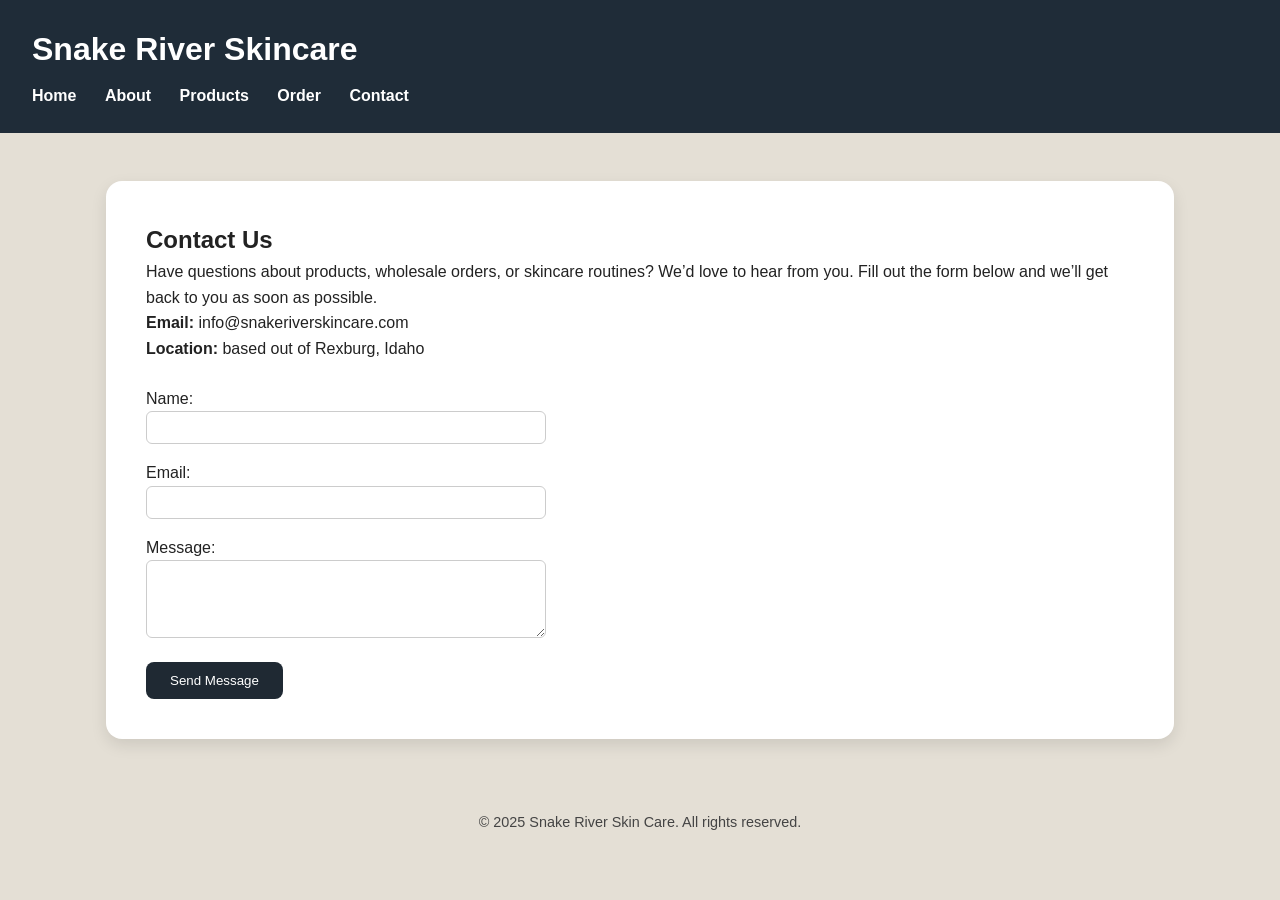
==== contact.html @ 82f56a9d "Add files via upload" ====
<!DOCTYPE html>
<html lang="en">
<head>
    <meta charset="UTF-8">
    <title>Contact – Snake River Skin Care</title>
    <link rel="stylesheet" href="stylesheet.css">
</head>
<body>
<header>
    <h1>Snake River Skincare</h1>
    <nav>
        <a href="index.html">Home</a>
        <a href="about.html">About</a>
        <a href="products.html">Products</a>
        <a href="order.html">Order</a>
        <a href="contact.html">Contact</a>
    </nav>
</header>

<main>
    <section class="hero-box">
        <h2>Contact Us</h2>
        <p>
            Have questions about products, wholesale orders, or skincare routines?
            We’d love to hear from you. Fill out the form below and we’ll get back
            to you as soon as possible.
        </p>

        <p><strong>Email:</strong> info@snakeriverskincare.com</p>
        <p><strong>Location:</strong> based out of Rexburg, Idaho</p>

        <form style="margin-top: 1.5rem;">
            <div style="margin-bottom: 1rem;">
                <label for="name">Name:</label><br>
                <input id="name" type="text" name="name"
                       style="width: 100%; max-width: 400px; padding: 0.5rem; border-radius: 6px; border: 1px solid #ccc;">
            </div>

            <div style="margin-bottom: 1rem;">
                <label for="email">Email:</label><br>
                <input id="email" type="email" name="email"
                       style="width: 100%; max-width: 400px; padding: 0.5rem; border-radius: 6px; border: 1px solid #ccc;">
            </div>

            <div style="margin-bottom: 1rem;">
                <label for="message">Message:</label><br>
                <textarea id="message" name="message" rows="4"
                          style="width: 100%; max-width: 400px; padding: 0.5rem; border-radius: 6px; border: 1px solid #ccc;"></textarea>
            </div>

            <button type="submit"
                    style="background-color: #1f2933; color: white; border: none; padding: 0.7rem 1.5rem; border-radius: 8px; cursor: pointer;">
                Send Message
            </button>
        </form>
    </section>
</main>

<footer>
    <p>&copy; 2025 Snake River Skin Care. All rights reserved.</p>
</footer>
</body>
</html>
---- stylesheet.css ----
* {
    margin: 0;
    padding: 0;
    box-sizing: border-box;
}

body {
    font-family: Arial, Helvetica, sans-serif;
    background-color: #e4dfd5;
    color: #222;
    line-height: 1.6;
}

main {
    max-width: 1100px;
    margin: 3rem auto;
    padding: 0 1rem;
}

header {
    background-color: #1f2c38;
    color: white;
    padding: 1.5rem 2rem;
}

header h1 {
    margin-bottom: 0.5rem;
}

nav a {
    color: white;
    text-decoration: none;
    margin-right: 1.5rem;
    font-weight: bold;
}

nav a:hover {
    text-decoration: underline;
}

.hero-wrapper {
    display: flex;
    align-items: center;
    justify-content: center;
    gap: 3rem;
    margin-bottom: 3rem;
}

.hero-logo-left-container {
    display: flex;
    align-items: center;
    justify-content: center;
}

.hero-logo-left {
    width: 220px;
    height: auto;
}

.hero-box {
    background-color: white;
    padding: 2.5rem;
    border-radius: 16px;
    box-shadow: 0 6px 16px rgba(0,0,0,0.1);
}

.hero {
    display: flex;
    align-items: center;
    gap: 2rem;
}

.bio {
    max-width: 420px;
}

.bio p {
    margin-bottom: 1rem;
}

.profile-pic-right {
    width: 180px;
    height: 230px;
    object-fit: cover;
    border-radius: 50% / 60%;
    border: 4px solid #adb9a1;
}


.products {
    background-color: white;
    padding: 2rem;
    border-radius: 12px;
    box-shadow: 0 4px 12px rgba(0,0,0,0.08);
}

.product {
    display: flex;
    gap: 1.5rem;
    margin-bottom: 2rem;
    align-items: center;
}

.product img {
    width: 120px;
    border-radius: 8px;
}

.product-link {
    text-decoration: none;
    color: inherit;
    display: block;
}

.product-link:hover .product {
    transform: scale(1.02);
    transition: transform 0.2s ease;
}


.pro1hero {
    display: flex;
    gap: 3rem;
    align-items: flex-start;
}


.product-main-image {
    width: 300px;
    border-radius: 10px;
    object-fit: cover;
}


.thumbnail-row {
    display: flex;
    gap: 0.75rem;
    margin-top: 0.75rem;
}

.thumbnail-row img {
    width: 90px;
    height: 60px;
    object-fit: cover;
    border-radius: 8px;
    border: 1px solid #ccc;
    cursor: pointer;
}


.pro1title {
    max-width: 420px;
}

.pro1title h2 {
    font-size: 2.8rem;
    margin-bottom: 0.4rem;
    font-weight: bold;
}

.price {
    font-size: 1.5rem;
    font-weight: bold;
    color: #1f2933;
    margin-bottom: 1rem;
}

.pro1details {
    margin-bottom: 1.5rem;
    font-size: 1rem;
    line-height: 1.6;
}


.product-options {
    margin: 1.5rem 0;
}

.option-box {
    background-color: #f7f5f1;
    padding: 1rem 1.25rem;
    border-radius: 14px;
    margin-bottom: 1rem;
}

.option-box h4 {
    margin-bottom: 0.5rem;
    font-size: 1.1rem;
    color: #1f2c38;
}

.option-box span {
    display: inline-block;
    background-color: white;
    padding: 0.35rem 0.8rem;
    margin: 0.3rem 0.4rem 0 0;
    border-radius: 999px;
    font-size: 0.9rem;
    border: 1px solid #ddd;
}

.mix-note {
    font-size: 0.95rem;
    color: #555;
    font-style: italic;
    margin-top: 0.5rem;
}


.how-to-use {
    max-width: 1000px;
    margin: 2rem auto;
    background-color: white;
    padding: 1.75rem 2rem;
    border-radius: 14px;
    box-shadow: 0 2px 6px rgba(0,0,0,0.05);
}

.how-to-use h3 {
    font-size: 1.4rem;
    margin-bottom: 0.5rem;
}

.how-to-use p {
    font-size: 1rem;
    line-height: 1.6;
}

footer {
    text-align: center;
    padding: 1.5rem;
    margin-top: 3rem;
    font-size: 0.9rem;
    color: #444;
}
.order-button {
    display: inline-block;
    margin-top: 1.5rem;
    padding: 0.75rem 1.75rem;
    background-color: #1f2c38;
    color: white;
    text-decoration: none;
    border-radius: 999px;
    font-weight: bold;
}

.order-button:hover {
    opacity: 0.9;
}
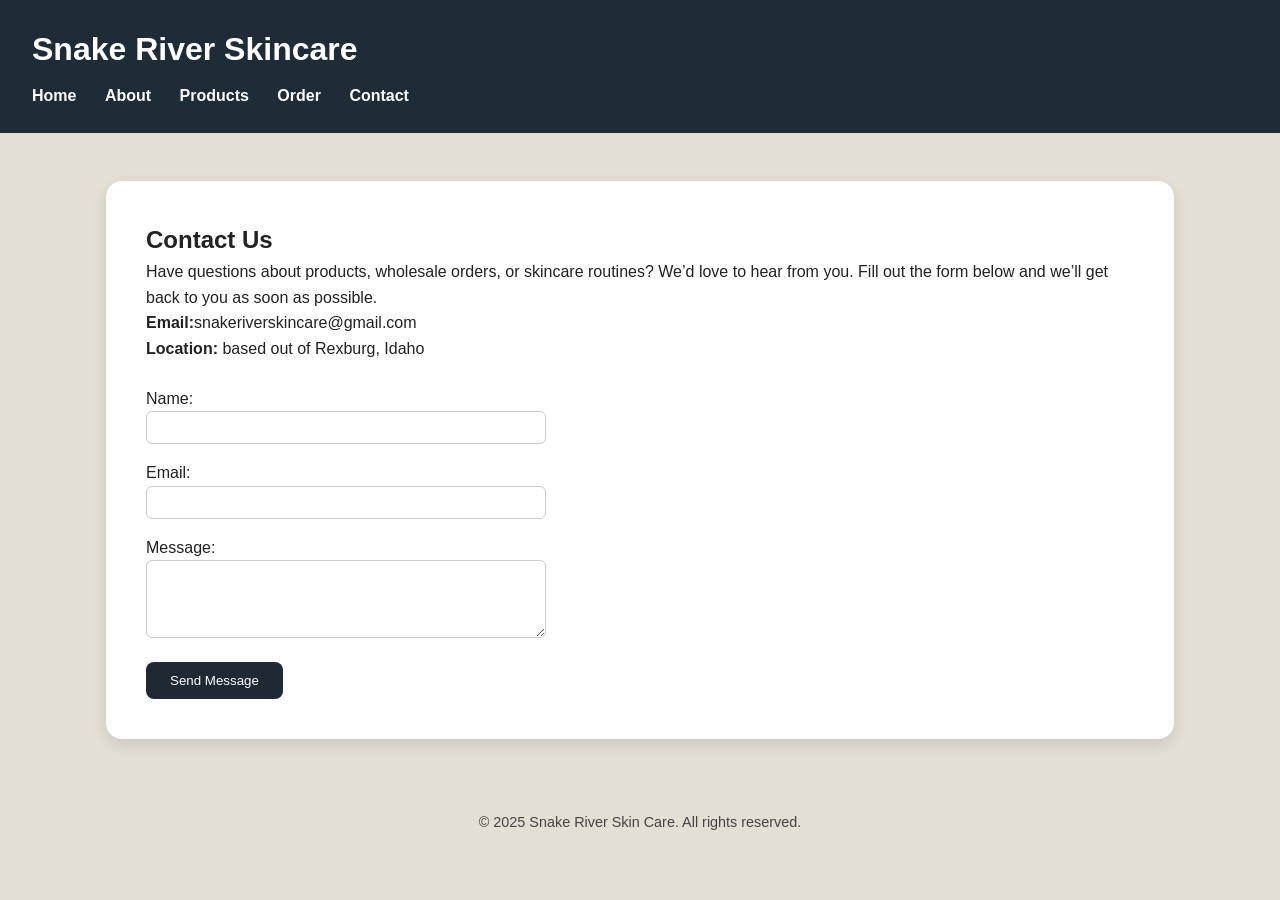
==== commit 13879b68: "Update contact.html" ====
--- a/contact.html
+++ b/contact.html
@@ -26,7 +26,7 @@
             to you as soon as possible.
         </p>
 
-        <p><strong>Email:</strong> info@snakeriverskincare.com</p>
+        <p><strong>Email:</strong>snakeriverskincare@gmail.com</p>
         <p><strong>Location:</strong> based out of Rexburg, Idaho</p>
 
         <form style="margin-top: 1.5rem;">
@@ -60,4 +60,4 @@
     <p>&copy; 2025 Snake River Skin Care. All rights reserved.</p>
 </footer>
 </body>
-</html>+</html>
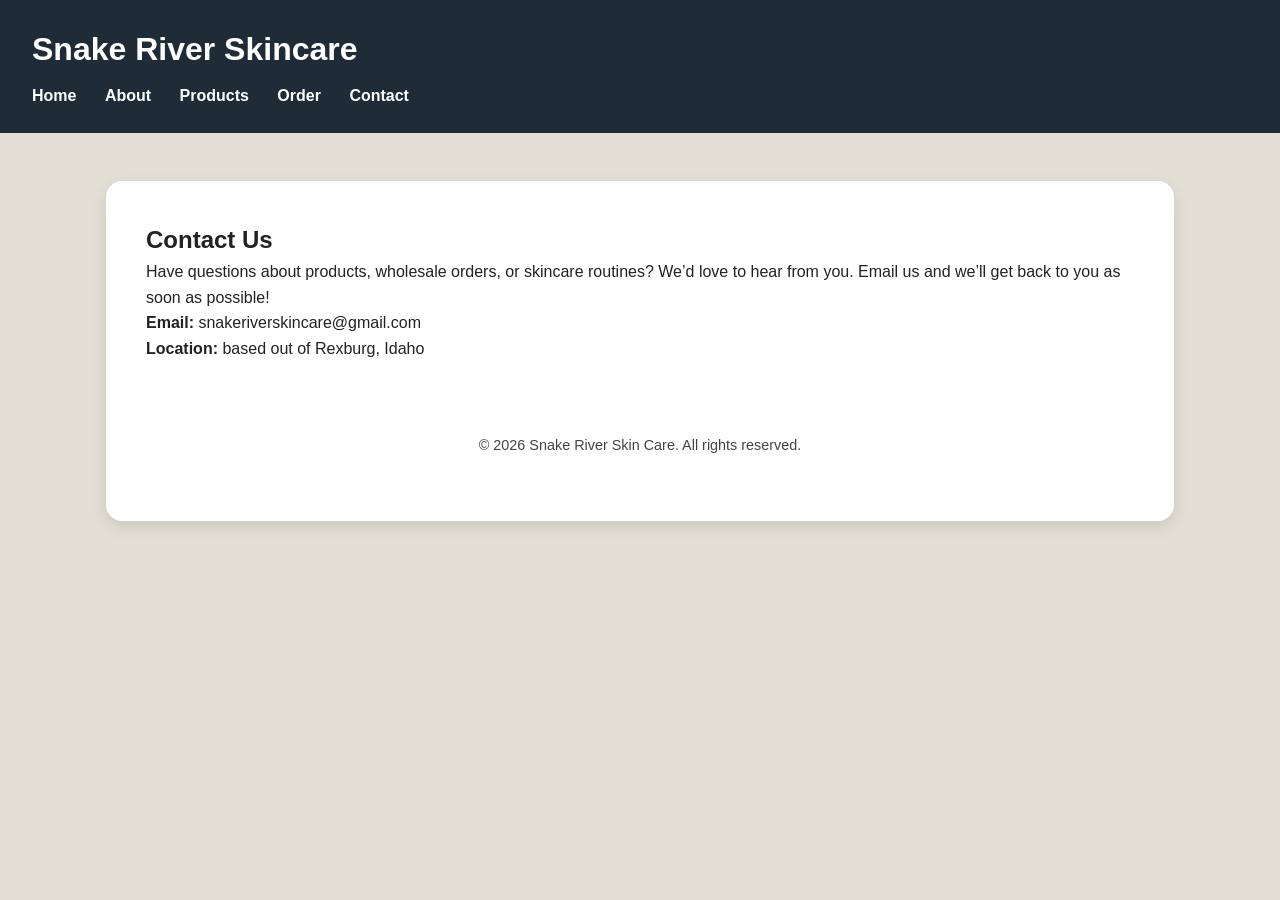
==== commit e9e94346: "Update contact.html" ====
--- a/contact.html
+++ b/contact.html
@@ -22,42 +22,16 @@
         <h2>Contact Us</h2>
         <p>
             Have questions about products, wholesale orders, or skincare routines?
-            We’d love to hear from you. Fill out the form below and we’ll get back
-            to you as soon as possible.
+            We’d love to hear from you. Email us and we’ll get back
+            to you as soon as possible!
+            
         </p>
 
-        <p><strong>Email:</strong>snakeriverskincare@gmail.com</p>
+        <p><strong>Email:</strong> snakeriverskincare@gmail.com</p>
         <p><strong>Location:</strong> based out of Rexburg, Idaho</p>
 
-        <form style="margin-top: 1.5rem;">
-            <div style="margin-bottom: 1rem;">
-                <label for="name">Name:</label><br>
-                <input id="name" type="text" name="name"
-                       style="width: 100%; max-width: 400px; padding: 0.5rem; border-radius: 6px; border: 1px solid #ccc;">
-            </div>
-
-            <div style="margin-bottom: 1rem;">
-                <label for="email">Email:</label><br>
-                <input id="email" type="email" name="email"
-                       style="width: 100%; max-width: 400px; padding: 0.5rem; border-radius: 6px; border: 1px solid #ccc;">
-            </div>
-
-            <div style="margin-bottom: 1rem;">
-                <label for="message">Message:</label><br>
-                <textarea id="message" name="message" rows="4"
-                          style="width: 100%; max-width: 400px; padding: 0.5rem; border-radius: 6px; border: 1px solid #ccc;"></textarea>
-            </div>
-
-            <button type="submit"
-                    style="background-color: #1f2933; color: white; border: none; padding: 0.7rem 1.5rem; border-radius: 8px; cursor: pointer;">
-                Send Message
-            </button>
-        </form>
-    </section>
-</main>
-
 <footer>
-    <p>&copy; 2025 Snake River Skin Care. All rights reserved.</p>
+    <p>&copy; 2026 Snake River Skin Care. All rights reserved.</p>
 </footer>
 </body>
 </html>
--- a/stylesheet.css
+++ b/stylesheet.css
@@ -248,4 +248,124 @@
 .order-button:hover {
     opacity: 0.9;
 }
-
+.order-container {
+    max-width: 1100px;
+    margin: 2rem auto;
+}
+
+.order-card {
+    background-color: white;
+    padding: 2rem;
+    border-radius: 14px;
+    box-shadow: 0 4px 12px rgba(0,0,0,0.08);
+}
+
+.order-title {
+    font-size: 2rem;
+    margin-bottom: 1.5rem;
+    color: #1f2c38;
+}
+
+/* Table */
+.order-table {
+    width: 100%;
+    border-collapse: collapse;
+}
+
+.order-table thead {
+    background-color: #f7f5f1;
+}
+
+.order-table th {
+    padding: 0.9rem;
+    font-size: 0.85rem;
+    text-transform: uppercase;
+    letter-spacing: 0.05em;
+    color: #555;
+}
+
+.order-table td {
+    padding: 0.9rem;
+    border-bottom: 1px solid #eee;
+}
+
+/* Inputs */
+.order-table select,
+.order-table input[type="number"] {
+    width: 100%;
+    padding: 0.4rem 0.5rem;
+    border-radius: 8px;
+    border: 1px solid #ddd;
+    background-color: #fafafa;
+    font-size: 0.9rem;
+}
+
+.order-table select:focus,
+.order-table input:focus {
+    outline: none;
+    border-color: #adb9a1;
+    background-color: white;
+}
+
+/* Subtotals */
+.subtotal {
+    font-weight: bold;
+    color: #1f2933;
+}
+
+/* Total */
+.order-total {
+    text-align: right;
+    margin-top: 1.5rem;
+    font-size: 1.4rem;
+    font-weight: bold;
+}
+
+/* Venmo section */
+.venmo-section {
+    margin-top: 2.5rem;
+    background-color: #f7f5f1;
+    padding: 1.5rem;
+    border-radius: 14px;
+    text-align: center;
+}
+
+.venmo-section h3 {
+    margin-bottom: 0.5rem;
+    color: #1f2c38;
+}
+
+.venmo-section p {
+    font-size: 0.95rem;
+    color: #555;
+}
+
+.venmo-section img {
+    margin-top: 1rem;
+    width: 180px;
+    border-radius: 10px;
+}
+
+/* Optional: row hover (subtle premium feel) */
+.order-table tbody tr:hover {
+    background-color: #faf8f4;
+}
+
+/* Mobile */
+@media (max-width: 768px) {
+    .order-table th,
+    .order-table td {
+        padding: 0.6rem;
+        font-size: 0.85rem;
+    }
+
+    .order-title {
+        font-size: 1.6rem;
+    }
+}
+/* Hide everything except receipt when printing main page */
+@media print {
+    header, nav, .venmo-section, .order-button {
+        display: none;
+    }
+}
